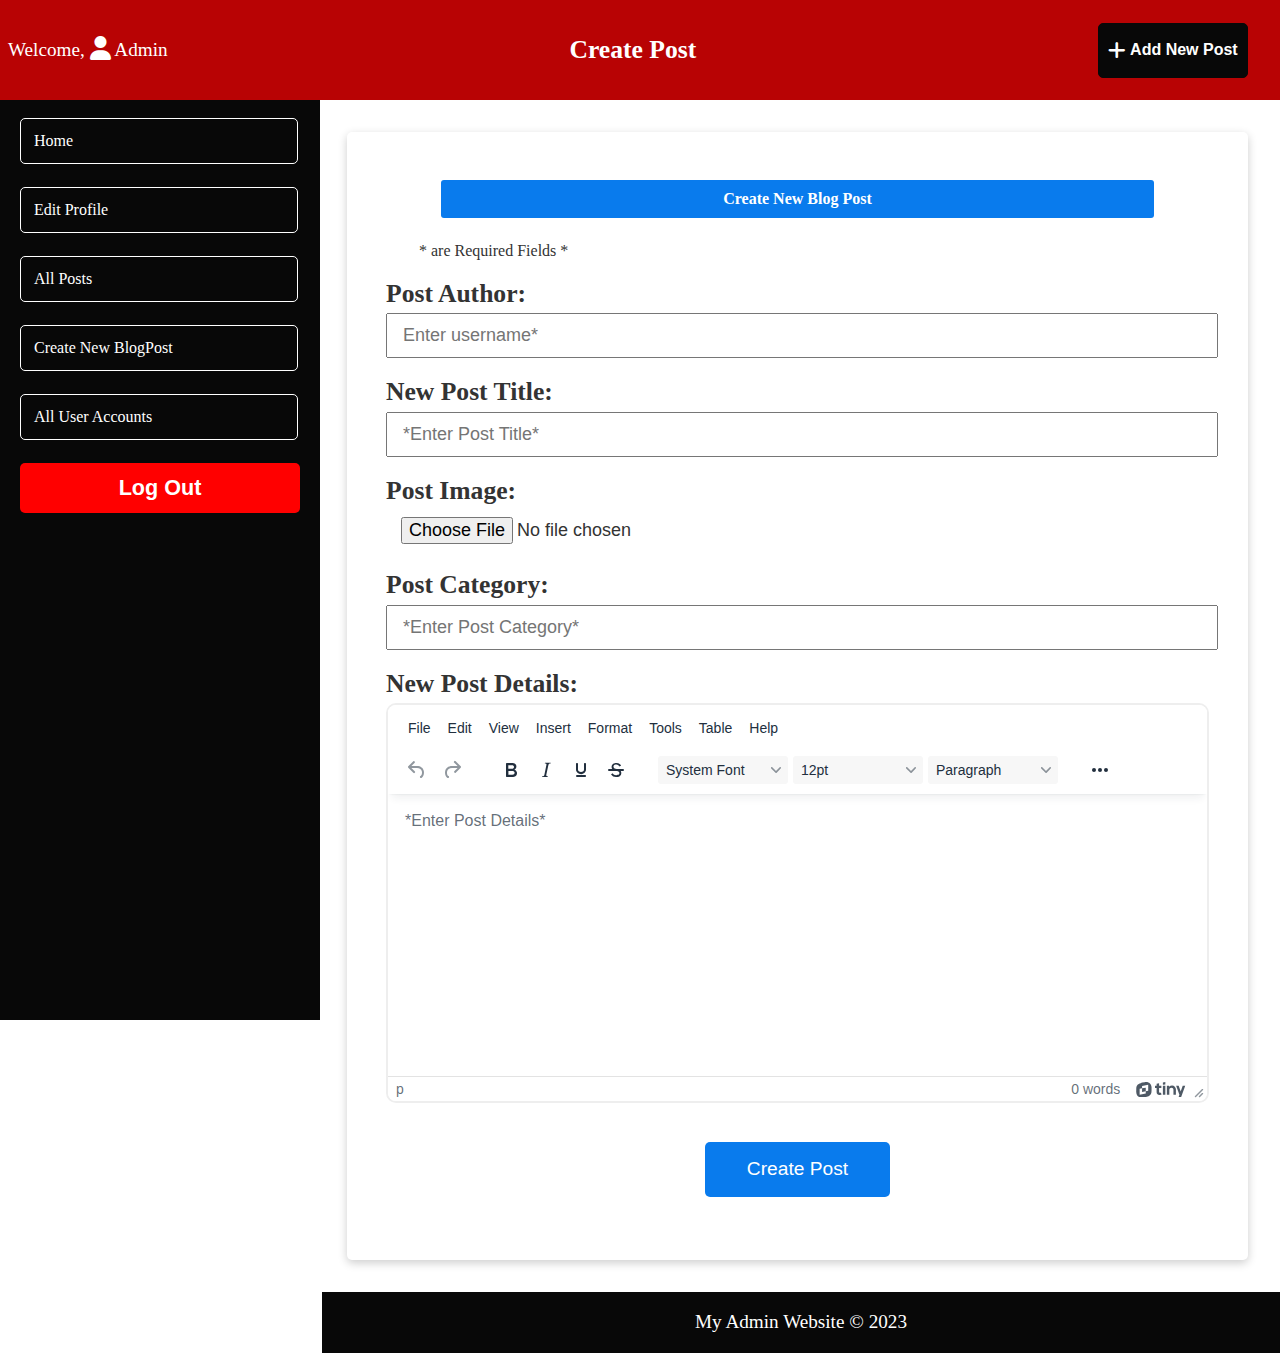
==== add-post.html @ a3984f40 "first commit" ====
<!DOCTYPE html>
<html lang="en">
<head>
    <meta charset="UTF-8">
    <meta http-equiv="X-UA-Compatible" content="IE=edge">
    <meta name="viewport" content="width=device-width, initial-scale=1.0">
    <title>Create new Post</title>
    <link rel="stylesheet" href="css/utilities.css">
    <link rel="stylesheet" href="css/utilities_media_query.css">
    <link  rel="stylesheet" href="https://cdnjs.cloudflare.com/ajax/libs/font-awesome/6.3.0/css/all.min.css">
</head>

<body>
    <!-- NAVIGATE TO THE TOP BUTTON -->
    <section onclick="scrollUp()" title="Go To The Top" id="top-container">
        <i class="ri-arrow-up-circle-fill ri-4x top-icon" id="top-icon"></i>
    </section>


    <div class="h-1 flex-between ai-center no-break" id="details-container">
        <section class="flex no-break">
            <section id="menu" class="px-2">
                <p><i class="fa-solid fa-bars fa-2x"></i></p>
            </section>
            
            <p class="xsm pl-1"><span class="mobile-fade">Welcome, </span><i class="fa-solid fa-user fa-lg"></i> Admin</p>
        </section>
        <p class="md">Create Post</p>
        <a href="add-post.html" class="a"><button type="button" class="adverty-button b-3 sm mr-3"><i class="fa-solid fa-add fa-lg"></i> Add New Post</button></a>
    </div>


    <!-- LAYOUT STARTS -->
    <div id="layout">
        <!-- SIDEBAR -->
        <div id="owner-sidebar">
            <!-- LIST STARTS -->
            <ul>
                <a href="index.html" class="a">
                    <li class="section">
                        Home
                    </li>
                </a>
                <a href="profile.html" class="a">
                    <li class="section">
                        Edit Profile
                    </li>
                </a>
                <a href="post.html" class="a">
                    <li class="section">
                        All Posts
                    </li>
                </a>
                <a href="add-post.html" class="a">
                    <li class="section">
                        Create New BlogPost
                    </li>
                </a>
                <a href="accounts.html" class="a">
                    <li class="section">
                        All User Accounts
                    </li>
                </a>
                <button type="button" class="xxsm ps-2 side-log" id="logout-button">Log Out</button>
            </ul>
            <!-- LIST ENDS -->
        </div>
        <!-- SIDEBAR ENDS -->

        <!-- MANAGE POST STARTS -->
        <div class="w-100" id="manage-post">
            <div class="flex-center ai-center p-3">
                <!-- NEW BLOG SECTION STARTS -->
                <div class="card w-100 p-2" id="new-post-form">
                    <!-- NAME -->
                    <div class="py-2">
                        <section class="info w-80 mx-auto">
                            <p class="text-center white">Create New Blog Post</p>
                        </section>
                    </div>

                    <section>
                        <span class="alert ml-4">* are Required Fields *</span> 
                    </section>
                    
                    <!-- NEW POST FORM STARTS -->
                    <form method="post" action="" target="_self" enctype="multipart/form-data" class="w-100">
                        <!-- SECTION 1 -->
                        <section class="mb-3">
                            <label for="title" class="md mb-2">Post Author: </label>
                            <input type="text" class="xsm w-100" Value="" placeholder="Enter username*" name="post_editor" value="">
                        </section>

                        <section class="">
                            <label for="title" class="md">New Post Title: </label>
                            <input type="text" class="xsm w-100" placeholder="*Enter Post Title*" name="post_title"  value="">
                            <p class="alert"></p>
                        </section>

                        <section class="">
                            <label for="title" class="md">Post Image: </label>
                            <input type="file" class="xsm" name="post_image">
                            <p class="alert"></p>
                        </section>

                        <!-- SECTION 2 -->
                        <section>
                            <label for="title" class="md">Post Category: </label>
                            <input type="text" class="xsm w-100" placeholder="*Enter Post Category*" name="post_category" value="">
                            <p class="alert"></p>
                        </section>

                        <!-- SECTION 3 -->
                        <section class="mb-3" id="textarea-container">
                            <label for="title" class="md">New Post Details: </label>
                            <textarea class="ps-2 w-100" placeholder="*Enter Post Details*" cols="40" rows="10" name="post_details" id="details"></textarea>
                            <p class="alert"></p>
                        </section>
                        
                        <!-- SECTION 4 -->
                        <section class="py-2 center" id="button-container">
                            <button type="submit" name="new_post" class="advertx-button center xsm">Create Post</button>
                        </section>
                    </form>
                    <!-- NEW POST FORM ENDS -->
                </div>
                <!-- NEW POST SECTION ENDS -->
            </div>
    
            
            <!-- LOGOUT STARTS -->
            <div class="m-auto" id="logout">
                <!-- CONTENT STARTS -->
                <div class="w-auto center">
                    <section class="hs label">
                        <h2 class=" center l-5">LOG OUT</h2> 
                    </section>

                    <section class="p-2" id="logout-content">
                        <p class="xxsm l-3 pt-1">
                            <b>Admin</b> are you sure you want to log Out?
                        </p>

                        <section class="flex-around p-1">
                            <a href="login.html"><button type="button" class="advertx-button xxsm mr-5">Yes</button></a>
                            <button type="button" class="advertx-button xxsm" onclick="closeLogout()">No</button>
                        </section>
                    </section>

                    <section class="p-1 label flex center">
                        <p class="xxsm l-2 h-auto">My website </p><span class="ml-1">&copy;2022</span>
                    </section>
                </div>
                <!-- CONTENT ENDS -->
            </div>
            <!-- LOGOUT ENDS -->

            <footer class="flex-center no-break ai-center" id="footer">
                <section class="py-1">
                    <p class="xsm white">My Admin Website &copy; 2023</p>
                </section>
            </footer>
        </div>
        <!-- MANAGE POST ENDS -->
    </div>
    <!-- LAYOUT ENDS -->


    <script src="tinymce/tinymce.js"></script>

    <script>
        tinymce.init({
            selector:'#details',
            plugins: 'preview importcss searchreplace autolink autosave save directionality code visualblocks visualchars fullscreen image link media template codesample table charmap pagebreak nonbreaking anchor insertdatetime advlist lists wordcount help charmap quickbars emoticons',
        imagetools_cors_hosts: ['picsum.photos'],
        menubar: 'file edit view insert format tools table help',
        toolbar: 'undo redo | bold italic underline strikethrough | fontfamily fontsize blocks | alignleft aligncenter alignright alignjustify | outdent indent |  numlist bullist | forecolor backcolor removeformat | pagebreak | charmap emoticons | fullscreen  preview save print | insertfile image media template link anchor codesample | ltr rtl'
        });
    </script>   

    <!-- JAVASCRIPT STARTS  -->
    <script src="js/admin.js"></script>
<!-- JAVASCRIPT ENDS  -->
</body>
</html>
---- css/utilities.css ----
/* CONTAINERS */
* {
    padding: 0;
    margin: 0;
}
html {
    padding: 0;
    margin: 0;
}
body {
    padding: 0;
    margin: 0;
    font-family: 'poppins';
    box-sizing: border-box;
}


/*                  COLORS        */
.white {
    color: #ffffff;
}

.black {
    color: #000000;
}

.main {
    color: #097bed;
}

.secondary {
    color: #080808;
}

.tetiary {
    color: #097bed;
}
/*                  COLORS        */


.wrapper{
    width: 100%;
    height: 100%;
}

/* .container {
    width: 100%;
    padding: 2em;
} */

.contain {
    width: 100%;
    padding: 5em;
}

.card {
    background-color: #fff;
    color: #333;
    border-radius: 5px;
    box-shadow: 0 3px 10px rgba(0,0,0,0.2);
}



/* ICONS STARTS AND LINKS*/
.a, .link{
    text-decoration: none;
}

.a-black{
    color: #000;
    text-decoration: none;
}

.a-white{
    color: #fff;
    text-decoration: none;
}

.a-red{
    color: red;
    text-decoration: none;
}

a  i{
    text-decoration: none;
}

.i-white{
    color: #fff;
}

.i-black{
    color: #000;
}



/* LIST STARTS*/
ul li{
    list-style-type: none;
}

.li {
    list-style-type: disc;
}

a  li {
    list-style-type: none;
}
/* LIST ENDS */



/* BUTTON */
button[type="button"],
button[type="submit"] {
    cursor: pointer;
}

.btn-outline {
    background-color: transparent;
}

.btn:hover {
    transform: scale(0.98);
}

/* Backgrounds & colored buttons */
.bg-primary,
.btn-primary {
    background-color: var(--primary-color);
    color: #fff;
}

.bg-secondary,
.btn-secondary {
    background-color: var(--secondary-color);
    color: #fff;
}

.bg-dark,
.btn-dark {
    background-color: var(--dark-color);
    color: #fff;
}

.bg-light,
.btn-light {
    background-color: var(--light-color);
    color: #333;
}

.bg-primary a,
.btn-primary a,
.bg-secondary a,
.btn-secondary a,
.bg-dark a,
.btn-dark a {
    color: #fff;
}


/* Text color */
.text-primary {
    color: var(--primary-color);
}

.text-secondary {
    color: var(--secondary-color);
}

.text-dark {
    color: var(--dark-color);
}

.text-light {
    color: var(--light-color);
}

.ssm {
    font-size: 0.8rem;
    font-weight: 400;
    line-height: 1.5em;
}

.sm {
    font-size: 1rem;
    font-weight: 400;
    line-height: 1.5em;
}

.xsm{
    font-size: 1.2rem;
    font-weight: 400;
    line-height: 1.5em;
}

.xxsm{
    font-size: 1.35rem;
    font-weight: 600;
    line-height: 1.5em;
}

.md {
    font-size: 1.6rem;
    font-weight: 800;
    line-height: 1.5em;
}

.xmd{
    font-size: 2.7rem;
    font-weight: 950;
    line-height: 1.5em;
}

.lg {
    font-size: 3rem;
    font-weight: 950;
    line-height: 1.3em;
}

.xlg {
    font-size: 4rem;
    font-weight: bolder;
    line-height: 1.2em;
}

.xxlg{
    font-size: 5rem;
    font-weight: bolder;
    line-height: 1.1em;
}

.text-center {
    text-align: center;
}

.text-right {
    text-align: right;
}

.text-left {
    text-align: left;
}

.text-justify{
    text-align: justify;
}

.error,.errorrs {
    color: #B80304;
}

/* BOLD */
.b-1 {
    font-weight: 400;
}

.b-2 {
    font-weight: 500;
}

.b-3 {
    font-weight: 600;
}

.b-4 {
    font-weight: 700;
}

.b-5 {
    font-weight: 800;
}





                                /* OWNER MANAGEMENT PAGE */
/* OWNER LOGIN FORM */
#login, #login2 {
    width: inherit;
    background-color: #080808;
}

.login {
    width: 40%;
    border-radius: 8px;
    background-color: #ffffff;
}

#login-form1 {
    width: 100%;
    height: 100%;
}

#login-form2 {
    width: 100%;
    height: auto;
}

#login-form1 section,
#login-form2 section  {
    margin-bottom: 25px;
}

#login-form1 section p,
#login-form2 section p  {
    text-align: left;
    margin-left: 5px;
}

#login-form1 input, #login-form2 input,
#login-form1 select, #login-form2 select {
    width: 93%;
    outline: 0;
    border: 1px solid #080808;
    padding: 10px;
    font-size: 18px;
    border-radius: 3px;
    border-bottom: 2px solid #097bed;
    background-color: #ffffff;
}

#login-form1 select, #login-form2 select {
    width: 97%;
    height: 50px;
    outline: 1px solid #080808;
    border-bottom: 2px solid #097bed;
}


/* LOOGED IN PAGE / HOME PAGE */
#owner-management {
    width: inherit;
    height: inherit;
}

#layout {
    align-items: top;
}

.post-img {
    width: 100%;
    height: 180px;
}

#owner-sidebar {
    padding: 10px;
    width: 300px;
    position: fixed;
    left: 0;
    top: 100px;
    z-index: 9;
    height: 100%;
    background-color: #080808;
}

#owner-sidebar ul a li {
    padding: 13px;
    width: 250px;
    color: #ffffff;
    border-radius: 5px;
    margin: 23px 10px;
    font-weight: 600;
    font-weight: 500;
    border: 1px solid #ffffff;
}

#owner-sidebar ul a:first-child li {
    margin-top: 8px;
}

#owner-sidebar ul a li:hover {
    color: #ffffff;
    background-color: #007bff;
    border: 1px solid #007bff;
}

#owner-sidebar ul a li.activepage {
    color: #ffffff;
    background-color: #097bed;
    border: 1px solid #097bed;
}

#layout {
    display: flex;
    align-items: top;
    justify-content: auto;
}

#details-container {
    width: 100%;
    position: sticky;
    top: 0;
    left: 0;
    z-index: 12;
    align-items: top;
    background-color: #B80304;
    color: #ffffff;
}



.tooltip-text {
    position: absolute;
    display: none;
    color: #FFFEFE;
    width: 60px;
    text-align: center;
    padding: 1px 5px;
    border-radius: 5px;
    z-index: 5;
    font-size: 12px;
    bottom: 125%;
    right: 12%;
    background-color: #000;
    border: 1px solid #FFFEFE;
}

.tooltip-text:after {
    content: "";
    position: absolute;
    top: 75%;
    left: 41%;
    z-index: -1;
    border-width: 10px;
    border-style: solid;
    border-color: #080808 transparent transparent transparent;
}


.copy-tooltip {
    top: -29px;
    position: relative;
    display: inline-block;
}

/* MANAGE POST PAGE */
#manage-post, #manage-about {
    margin-left: 315px;
}

#footer {
    background-color: #080808;
    color: #fff;
    border-left: 7px solid #ffffff;
}

.mp-post {
    margin-bottom: 35px;
    padding: 8px;
    border: 1px solid #b8c1cd;
}

.mp-img {
    width: 100%;
    height: inherit;
    max-height: 100px;
}

a.edit-links {
    cursor: pointer;
    padding: 7px 10px;
    color: #ffffff;
    border-radius: 3px;
    background-color: blue;
}

a.edit-links:hover {
    background-color: #007bff;
}

a.delete-links {
    cursor: pointer;
    padding: 7px 10px;
    color: #ffffff;
    border-radius: 3px;
    background-color: red;
}

a.delete-links:hover {
    background-color: #dc3545;
}

/* NEW POST LINK */
.post-link {
    all: unset;
    border-radius: 3px;
    width: 100%;
    padding: 10px;
    color: #000;
    background-color: #fff;
    border-top-right-radius: 0;
    border-bottom-right-radius: 0;
    border: 1px solid #ffffff;
}

.copy-link {
    all: unset;
    color: #fff;
    font-size: 16px;
    width: 65px;
    cursor: pointer;
    padding: 9px 0;
    text-align: center;
    border-top-right-radius: 5px;
    border-bottom-right-radius: 5px;
    background-color: #097bed;
}

.copy-link:hover {
    transition: all 0.3s ease-in-out;
    background-color: #B80304;
}

/* MANAGE POST LINK */
div.link-container {
    height: 40px;
    width: 100%;
    margin-top: 25px;
}

.link-container input {
    all: unset;
    width: 100%; 
    color: #f1f1f1;
    padding: 10px;
    margin: 0;
    border-top-left-radius: 3px;
    border-bottom-left-radius: 3px;
    background-color: #080808;
}

.copy-post-link {
    all: unset;
    width: 84px;
    height: 43.3px;
    color: #fff;
    cursor: pointer;
    margin-left: -5px;
    text-align: center;
    background-color: #097bed;
    border-top-right-radius: 3px;
    border-bottom-right-radius: 3px;
}


.copy-post-link:hover {
    background-color: #B80304;
}

#search-container {
    position: relative;
}

#search-container input {
    font-size: 18px;
    padding: 10px 15px;
    padding-left: 40px;
    border: 2px solid #097bed;
    border-radius: 5px;
}

.news-information i {
    color: #097bed;
}

#search-container i {
    position: absolute;
    left: 13px;
    top: 22px;
    color: #097bed;
}


/* EDIT POST */
#new-post-form form section,
#edit-post-form form section {
    margin: 15px;
}


#new-post-form input,
#edit-post-form input  {
    /* height: 50px; */
    font-size: 18px;
    padding: 7px 15px;
    width: 97%;
}

#new-post-form textarea,
#edit-post-form textarea {
    font-size: 16px;
}


/* LOGOUT MODAL */
#logout {
    max-width: 650px;
    display: none;
    position: absolute;
    top: 180px;
    left: 42%;
    border-radius: 25px;
    box-shadow: 0 3px 10px rgba(0,0,0,0.2);
}

.side-log {
    color: #fff;
    border: 0;
    width: 280px;
    height: 50px;
    margin-left: 10px;
    border-radius: 5px;
    background-color: #ff0000;
}

#logout-content {
    background-color: #fff;
}

#close-lg {
    display: flex;
    justify-content: flex-end;
}

.label {
    color: #fff;
    background-color: #b80304;
}




/* Alert */
/* .alert {
    background-color: var(--light-color);
    padding: 10px 20px;
    font-weight: bold;
    margin: 15px 0;
    text-align: center;
    align-items: center;
} */

.alert i {
    margin-right: 10px;
}

.alert-success {
    background-color: var(--success-color);
    color: #fff;
}

.alert-error {
    margin-top: 3px;
    font-weight: 600;
    color: #B80304;
}


/* COLUMN FRAMEWORK */
.flex {
    display: flex;
    height: auto;
    align-items: center;
}

.flex-center{
    display: flex;
    height: auto;
    justify-content: center;
}

.flex-start{
    display: flex;
    height: auto;
    justify-content: flex-start;
}

.flex-end{
    display: flex;
    height: auto;
    justify-content: flex-end;
}

.flex-around{
    display: flex;
    height: auto;
    justify-content: space-around;
}

.flex-between {
    display: flex;
    height: auto;
    align-items: top;
    justify-content: space-between;
}

.flex-evenly {
    display: flex;
    height: auto;
    align-items: top;
    justify-content: space-evenly;
}

.grid {
    display: grid;
    grid-gap: 45px 0;
}

.grid-2{
    display: grid;
    grid-template-columns: repeat(2, 1fr);  
    grid-gap: 0 20px;
    align-items: center;
}

.grid-3 {
    display: grid;
    grid-gap: 45px;
    grid-template-columns: repeat(3, 1fr);
}


#pagination {
    width: 100%;
}

.page {
    height: 40px;
    width: 40px;
    display: flex;
    justify-content: center;
    align-items: center;
    color: #FFFEFE;
    font-size: 19px;
    padding: 10px 15px;
    margin: 0 10px;
    border-radius: 3px;
    cursor: pointer;
    background-color: #C6302C;
}

.page:hover {
    background-color: #9C2D2A;
}

#search-result .card {
    margin-bottom: 25px;
}

.relative,
a.relative {
    position: relative;
}

#password-visibility {
    top: 13px;
    color: #B80304;
    cursor: pointer;
    right: 25px;
}

#password-visibility i:hover {
    transition: 0.3s all ease-in-out;
    color: #097bed;
}

.absolute {
    position: absolute;
}

.live-tag {
    color: #fff;
    font-size: 14px;
    font-weight: 600;
    border-radius: 3px;
    padding: 3px 7px;
    position: absolute;
    top: 52%;
    left: 12px;
    z-index: 99;
    background-color: #097bed;
}

#about p {
    color: #000000;
}

#comments {
    padding: 45px;
}

#menu {
    border-right: 2px solid #fff;
    display: none;
}

#menu:hover {
    cursor: pointer;
    background-color: #00000025;
}


/* MESSAGES */
/* .warning,*/ .info, .success, .danger { 
    list-style-type: none;
    padding: 10px 15px;
    width: 100%;
    font-size: 16px;
    font-weight: 600;
    border-radius: 3px;
}
/* .warning,*/ .info p, .success p, .danger p { 
    padding: 0;
    margin: 0;
}
.danger {
    color: #a90303;
    background-color: #ec9797;
}

.disabled:hover {
    cursor: not-allowed;
}
.success {
    color: #02a702;
    background-color: #9bf99b;
}

.success p {
    color: #02a702;
}
.warning {
    color: #929201;
    background-color: #f9f98b;
}
.info {
    color: #0000a7;
    background-color: #097bed;
}

.grey {
    color: #f1f1f179;
}

.grid-3column {
    display: grid;
    grid-template-rows: repeat(3, 1fr);
    gap: 3em;
    align-items: center;
}

.center{
    text-align: center;
    align-content: center;
    justify-content: center;
    align-items: center;
    align-self: center;
}

.ai-center {
    align-items: center;
}

.ai-top {
    align-items: flex-start;
}

.ai-end {
    align-items: flex-end;
}

.wrap {
    flex-wrap: wrap;
}


                        
                        /* PERCENTAGE */
.w-100 {
    width: 100%;
}

.w-95 {
    width: 95%;
}

.w-90 {
    width: 90%;
}

.w-85 {
    width: 86%;
}

.w-80 {
    width: 80%;
}

.w-75 {
    width: 75%;
}

.w-70 {
    width: 70%;
}

.w-65 {
    width: 65%;
}

.w-60 {
    width: 60%;
}

.w-55 {
    width: 55%;
}

.w-50 {
    width: 50%;
}

.w-45 {
    width: 45%;
}

.w-40 {
    width: 40%;
}

.w-35 {
    width: 35%;
}

.w-30 {
    width: 30%;
}

.w-27 {
    width: 27%;
}

.w-25 {
    width: 25%;
}

.w-20 {
    width: 20%;
}





/* Details Page */
.details main {
    width: 70%;
  }
  
  .details side {
    width: 30%;
  }
  
  .details main .intro {
    justify-content: space-between;
  }
  
  .post-img {
    width: 100%;
  }
  
  .post-img img {
    width: 100%;
  }
  
  .divider {
    width: 100%;
    height: 1px;
    background: #C6302C;
  }
  
  .comment-form input,
  .comment-form textarea,
  .comment-form button {
    display: block;
    margin: 10px 0;
    width: 100%;
    resize: none;
    border-radius: 3px;
    border: 2px solid #080808;
    font-family: 'poppins';
  }
  
  .comment-form input:focus,
  .comment-form textarea:focus {
    outline: 1px solid #080808;
    border: 2px solid #080808;
  }
  
  .comment-form input {
    height: 50px;
    padding-left: 20px;
  }
  
  .comment-form textarea {
    padding-left: 20px;
    padding-top: 10px;
    outline: 0;
  }
  
  .comment-form button {
    font-size: 1rem;
  }
  
#comment-btn,
.comment-header {
    color: #fff;
    background-color: #080808;
    border: none;
}

.comment-header {
    padding: 5px 7px;
    font-size: 21px;
    border-radius: 5px;
}

.comment-header p {
    margin: 0;
}

#comment-btn:hover {
    outline: 1px solid #080808;
}

#form > section {
    margin-bottom: 15px;
}

#form input {
    margin: 25px 0;
    padding: 15px;
}

#form textarea {
    margin: 25px 0;
    padding: 15px;
    resize: none;
    height: 250px;
}

.section {
    border: 1px solid rgba(0, 0, 0, 0.094);
    border-radius: 5px;
    background-color: #ffffff01;
}

#author-section img {
    height: 150px;
    height: 150px;
    border-radius: 50%;
}

#nextpage_main_menu .current-menu-item a:hover {
    color: #d5d5d5;
  }

  /* TERMS AND CONDITION PAGE */
#terms {
    background-color: #FFFEFE;
}

#terms p {
    margin: 5px 0;
    color: #080808;
    word-break: break-word;
}

.terms {
    margin: 45px 0;
    color: #080808;
}

#terms #headline {
    border-bottom: 1px solid #097bed;
    border-block-end-style:dashed;
}

#terms .list {
    margin-left: 20px;
}

#headline-container {
    color: red;
}


.match-wrapper {
    background-color: #f1f1f1;
}

.match {
    padding: 0;
    border-radius: 5px;
    background-color: #fff;
}

.left-suggestion {
    border-right: 1px solid #d5d5d5;
}

.right-suggestion {
    text-align: right;
}


                                    /* Margin */
/* MARGIN TOP */
.mt-1{
    margin-top: 0.5rem;
}

.mt-2{
    margin-top: 1rem;
}

.mt-3{
    margin-top: 2rem;
}

.mt-4{
    margin-top: 3rem;
}

.mt-5{
    margin-top: 4.5rem;
}

.mt-6{
    margin-top: 5em;
}

.mt-7{
    margin-top: 7em;
}

.mt-8{
    margin-top: 8.5rem;
}


/* MARGIN TOP & BOTTOM */
.my-1 {
    margin-top: 1rem;
    margin-bottom: 1rem;;
}

.my-2 {
    margin-top: 1.5rem;
    margin-bottom: 1.5rem;
}

.my-3 {
    margin-top: 2rem;
    margin-bottom: 2rem;
}

.my-4 {
    margin-top: 2.5rem;
    margin-bottom: 2.5rem;
}

.my-5 {
    margin-top: 3rem;
    margin-bottom: 3rem;
}

.my-6 {
    margin-top: 3.5rem;
    margin-bottom: 3.5rem;
}

.my-7 {
    margin-top: 5rem;
    margin-bottom: 5rem;
}

.my-8 {
    margin-top: 6rem;
    margin-bottom: 6rem;
}


/* MARGIN LEFT */
.ml-1{
    margin-left: 0.5rem;
}

.ml-2{
    margin-left: 1rem;
}

.ml-3{
    margin-left: 2rem;
}

.ml-4{
    margin-left: 3rem;
}

.ml-5{
    margin-left: 4.5rem;
}




/* MARGIN ALL SIDES */
.m-auto{
    margin: auto;
}

.m-0{
    margin: 0;
}

.m-1 {
    margin: 1rem;
}

.m-2 {
    margin: 1.5rem;
}

.m-3 {
    margin: 2rem;
}

.m-4 {
    margin: 2.5rem;
}

.m-5 {
    margin: 3rem;
}
.m-6 {
    margin: 4rem;
}

.m-7 {
    margin: 5rem;
}

.m-8 {
    margin: 6rem;
}



/* MARGIN BOTTOM */
.mb-1{
    margin-bottom: 0.5rem;
}

.mb-2{
    margin-bottom: 1rem;
}

.mb-3{
    margin-bottom: 2rem;
}

.mb-4{
    margin-bottom: 3rem;
}

.mb-5{
    margin-bottom: 4.5rem;
}

.mb-6{
    margin-bottom: 5.5rem;
}

.mb-7{
    margin-bottom: 6.5rem;
}

.mb-8{
    margin-bottom: 7rem;
}


/* MARGIN LEFT & RIGHT */
.mx-0{
    margin: 0 0;
}

.mx-auto{
    margin: 0 auto;
}

.mx-1 {
    margin: 0 1rem;
}

.mx-2 {
    margin: 0 1.5rem;
}

.mx-3 {
    margin: 0 2rem;
}

.mx-4 {
    margin: 0 2.5rem;
}

.mx-5 {
    margin: 0 3rem ;
}

.mx-6 {
    margin: 0 4rem;
}

.mx-7 {
    margin: 0 5.5rem;
}

.mx-8 {
    margin: 0 6.5rem;
}




/* MARGIN RIGHT */
.mr-1{
    margin-right: 0.5rem;
}

.mr-2{
    margin-right: 1rem;
}

.mr-3{
    margin-right: 2rem;
}

.mr-4{
    margin-right: 3rem;
}

.mr-5{
    margin-right: 4.5rem;
}
                                        /* MARGIN ENDS */




                                        /* Padding STARTS */
/* PADDING TOP */
.pt-1{
    padding-top: 0.5rem;
}

.pt-2{
    padding-top: 1rem;
}

.pt-3{
    padding-top: 2rem;
}

.pt-4{
    padding-top: 3rem;
}

.pt-5{
    padding-top: 4.5rem;
}

.pt-6{
    padding-top: 5em;
}

.pt-7{
    padding-top: 6em;
}

.pt-8{
    padding-top: 8.5rem;
}


/* PADDING TOP & BOTTOM */
.py-1 {
    padding: 1rem 0;
}

.py-2 {
    padding: 1.5rem 0;
}

.py-3 {
    padding: 2rem 0;
}

.py-4 {
    padding: 2.5rem 0;
}

.py-5 {
    padding: 3rem 0;
}

.py-6 {
    padding: 4.5rem 0;
}

.py-7 {
    padding: 5.5rem 0;
}

.py-8 {
    padding: 6.5rem 0;
}



/* PADDING LEFT */
.pl-1{
    padding-left: 0.5rem;
}

.pl-2{
    padding-left: 1rem;
}

.pl-3{
    padding-left: 2rem;
}

.pl-4{
    padding-left: 3rem;
}

.pl-5{
    padding-left: 4.5rem;
}


/* PADDING ALL SIDES */
.p-auto{
    padding: auto;
}

.p-0{
    padding: 0;
}

.ps-1{
    padding: 0.5rem;
}

.ps-2{
    padding: 0.3rem;
}

.p-1 {
    padding: 1rem;
}

.p-2 {
    padding: 1.5rem;
}

.p-3 {
    padding: 2rem;
}

.p-4 {
    padding: 2.5rem;
}

.p-5 {
    padding: 3rem;
}

.p-6 {
    padding: 4em;
}

.p-7 {
    padding: 5.5em;
}

.p-8 {
    padding: 7em;
}


/* PADDING BOTTOM */
.pb-1{
    padding-bottom: 0.5rem;
}

.pb-2{
    padding-bottom: 1rem;
}

.pb-3{
    padding-bottom: 2rem;
}

.pb-4{
    padding-bottom: 3rem;
}

.pb-5{
    padding-bottom: 4.5rem;
}

.pb-6{
    padding-bottom: 5em;
}

.pb-7{
    padding-bottom: 7em;
}

.pb-8{
    padding-bottom: 10em;
}


/* PADDING LEFT & RIGHT */
.px-1 {
    padding: 0 1rem;
}

.px-2 {
    padding: 0 1.5rem;
}

.px-3 {
    padding: 0 2rem;
}

.px-4 {
    padding: 0 2.5rem;
}

.px-5 {
    padding: 0 3rem;
}

.px-6 {
    padding: 0 4rem;
}

.px-7 {
    padding: 0 5.5rem;
}

.px-8 {
    padding: 0 6.5rem;
}


/* PADDING RIGHT */
.pr-1{
    padding-right: 0.5rem;
}

.pr-2{
    padding-right: 1rem;
}

.pr-3{
    padding-right: 2rem;
}

.pr-4{
    padding-right: 3rem;
}

.pr-5{
    padding-right: 4.5rem;
}
                                        /* PADDING ENDS */



/* height */
.h-inherit{
    height: inherit;
}

.h-auto{
    height: auto;
}

.h-screen {
    height: 625px;
}

.hs{
    height: 50px;
}

.h-1{
    height: 100px;
}

.h-1half{
    height: 150px;
}

.h-2{
    height: 200px;
}

.h-2half{
    height: 250px;
}

.h-3{
    height: 300px;
}

.h-3half{
    height: 350px;
}

.h-4{
    height: 400px;
}

.h-4half{
    height: 450px;
}

.h-5{
    height: 500px;
}

.h-5half{
    height: 550px;
}

.h-6{
    height: 600px;
}

.h-6half{
    height: 650px;
}

.h-7{
    height: 700px;
}

.h-7half{
    height: 750px;
}

.h-8{
    height: 800px;
}

.h-8half{
    height: 850px;
}

.h-9{
    height: 900px;
}

.h-9half{
    height: 950px;
}

.h-10{
    height: 1000px;
}


/* width */
.ws{
    width: 50px;
}

.w-1{
    width: 100px;
}


.w-1half{
    width: 150px;
}

.w-2{
    width: 200px;
}

.w-2half{
    width: 250px;
}

.w-3{
    width: 300px;
}

.w-3half{
    width: 350px;
}

.w-4{
    width: 400px;
}

.w-4half{
    width: 450px;
}

.w-5{
    width: 500px;
}

.w-5half{
    width: 550px;
}

.w-6{
    width: 600px;
}

.w-6half{
    width: 650px;
}

.w-7{
    width: 700px;
}

.w-7half{
    width: 750px;
}

.w-8{
    width: 800px;
}

.w-8half{
    width: 850px;
}

.w-9{
    width: 900px;
}

.w-9half{
    width: 950px;
}

.w-10{
    width: 1000px;
}

.w-100{
    width: 100%;
}

.w-fit {
    width: fit-content;
}

.w-inherit {
    width: inherit;
}

.w-97 {
    width: 96.5%;
}



/* LINE HEIGHT */
.l-1{
    line-height: 1em
}

.l-2{
    line-height: 1.2em
}

.l-3{
    line-height: 1.5em
}

.l-4{
    line-height: 1.8em
}

.l-5{
    line-height: 2em
}

.l-100 {
    line-height: 100%;
}


/* IMAGE CARD */
.img{
    width: calc(100%);
    max-width: inherit;
    object-fit: cover;
    height: 250px;
}

.s-img{
    width: calc(100%);
    max-width: inherit;
    height: 14%;
}

.img-card {
    box-shadow: 0 4px 8px 0 rgba(0, 0, 0, 0.2), 0 6px 20px 0 rgba(0, 0, 0, 0.19);
    margin: 15px 0;
    background-color: #fff;
}

.img-card-text{
    text-align: center;
    padding: 10px 20px;
}


/* HORIZONTAL CARD */
.horizontal-card {
    display: flex;
    align-items: center;
    border-radius: 5px;
    box-shadow: 0 4px 8px 0 rgba(0, 0, 0, 0.2), 0 6px 20px 0 rgba(0, 0, 0, 0.19);
    margin: 25px 0;
    background-color: #fff;
}

.horizontal-card .img {
    height: auto;
    max-height: 300px;
    width: 100%;
}


/* CARD ON HOVER */
.hover-card {
    padding:  15px 18px;
}

.hovered-card {
    padding: 21px;
}

.hover-card:hover,
.hovered-card {
    transform: scale(1.03);
    border-radius: 5px;
    transition: all 0.3s ease-in-out;
    box-shadow: 0 4px 8px 0 rgba(0, 0, 0, 0.2), 0 6px 20px 0 rgba(0, 0, 0, 0.19);
}



/* INPUT-TYPE RADIO */
.checkbox, .radio-container{
    margin: 15px 0;
}

.check, .radio{
    font-size: 1.5rem;
    margin: 0 20px 0 10px;
    line-height: 1.8em;
}


.input{
    border: 1px solid #6c757d;
    outline: 1px solid #6c757d;
    font-size: 25px;
    padding: 10px;
}

.input-file, select{
    width: 250px;
    height:40px;
}

option{
    border-radius: 10px;
    font-size: large;
    padding: 5px;
}

textarea{
    font-size: 20px;
    padding: 5px;
    outline: 0;
    max-width: 100%;
}



/* ADVERTS / PROMOTE */
.video {
    width: calc(100%);
    max-width: inherit;
    max-height: 25%;
}

.advert{
    margin: 2rem;
    width: calc(85%);
    height: calc(25%);
    border-radius: 1px solid rgb(39, 39, 126);
}

.advertx-img{
    width: 100%;
    height: auto;
    max-height: 50%;
    max-width: calc(100%);
}

.advert-card{
    box-shadow: 0 4px 8px 0 rgba(0, 0, 0, 0.2), 0 6px 20px 0 rgba(0, 0, 0, 0.19);
    margin: auto;
    margin-top: 50px;
    width: 75%;
    background-color: #fff;
}

.advertx-button {
    border: 0;
    width: 185px;
    height: 55px;
    cursor: pointer;
    color: #ffffff;
    text-align: center;
    transition: all 0.5s;
    justify-content: center;
    background-color: #097bed;
    border-radius: 5px;
}

.adverty-button {
    width: 150px;
    height: 55px;
    cursor: pointer;
    color: #ffffff;
    text-align: center;
    transition: all 0.5s;
    justify-content: center;
    background-color: transparent;
    border-radius: 5px;
    border: 1px solid #080808;
    background-color: #080808;
}

.adverty-button:hover {
    background-color: transparent;
    border: 1px solid #ffffff;
}

.advertx-button:hover{
    background-color: #080808;
}



/* MOBILE  */
.mobile-appear {
    display: none;
}
---- css/utilities_media_query.css ----
/* GENERAL MEDIA QUERY*/

/* GRID 2 and GRID 3 MEDIA QUERY */
@media (max-width: 1186px) and (min-width: 0px) {
    /* LAYOUT */
        .grid-3 {
            display: grid;
            grid-template-columns: repeat(2,1fr);
            width: 100%;
            margin: auto;
        }

        .flex-between > div,
        .flex-around > div,
        .flex-evenly > div,
        .break > div {
            width: auto;
        }


    /* NAVBAR */
            nav ul {
                display: flex;
                width: 460px;
            }

            nav ul li {
                font-size: 16px;
            }


    /* CONTAINER */
        /* .container {
            width: 95%;
            margin: auto;
            padding: auto;
        } */

        .small-container {
            width: 85%;
            margin: auto;
        }
        
        .contain {
            width: 100%;
            padding: 3em;
        }

        #more-matches.grid-3 {
            width: 85%;
        }

        #logout {
            max-width: fit-content;
            top: 180px;
            left: 37%;
        }
}



@media (max-width: 896px) and (min-width: 0px) {
    /* LAYOUT */
        .grid-3,
        .grid-2,
        .grid-2 p {
            display: grid;
            grid-template-columns: 1fr;
            width: 88%;
            margin: auto;
        }

        .grid-3 {
            width: 100%;
            grid-gap: 0;
        }

        .grid-3 > div,
        .grid-2 > div {
            margin: 17px auto;
        }

        .flex-between:not(.no-break),
        .flex-around:not(.no-break),
        .flex-evenly:not(.no-break),
        .break {
            display: block;
            width: 100%;
            margin: auto;
        }


    /* CONTAINERS */
    .contain {
        padding: 2em;
    }


    /* CARD / IMG-CARD */
        .card,
        .img-card {
            width: 100%;
            margin: 25px auto;
        }
/*         
        .card:first-child,
        .img-card:first-child {
            margin-top: 0;
        } */
        
        .card:last-child,
        .img-card:last-child {
            margin-bottom: 0;
        }
        


    /* NAVBAR */
        #closeNav {
            display: none;
        }

        #nav {
            display: none;
        }

        #nav-2 {
            padding: 0;
            height: auto;
            display: block;
            background-color: #f1f1f1;
        }
        
        #mainlist {
            display:none;
            width: inherit;
            transition: 10s;
        }
        #nav-2 ul {
            margin: 0;
            padding: 0;
        }
        #nav-2 #mainlist li {
            border-top: 1px solid #abb0b6;
            padding: 0;
            line-height: 2.3em;
            width: inherit;
            cursor: pointer;
            font-size: 17px;
        }
        #nav-2 #mainlist #first-child {
            border: 0;
        }
        #nav-2 #mainlist li b {
            padding-left: 25px;
        }
        #nav-2 .sublist li:hover,
        #nav-2 #mainlist .nav2link:hover {
            color: #ff6000;
            transition: all 0.5s;
            background-color: #dde2e6;
        }
        #nav-2 #mainlist 
        .extended-list:hover {
            color: #ff6000;   
        }
        #nav-2 #mainlist i {
            margin-right: 25px;
            margin-top: 4px;
            font-weight: bolder;
        }
        #blog-minus, #pages-minus, #services-minus {
            display: none;
        }
        .extended-links:hover i {
            color: #ff6000;
        }
        #nav-2 .sublist {
            position: relative;
            width: inherit;
            border-top: 0;
        }
        #nav-2 .sublist p {
            display: inline;
            text-align: left;
        }
        #nav-2 .sublist ul {
            display: block;
        }
        #nav-2 .sublist ul li:hover i {
            display: none;
        }
        #nav-2 .sublist ul a:hover li {
           transform: scale(1);
        }
        #service-links, #page-links, #blog-links {
            display:none;
        }


        /* ELEMENTS */
        input[type="file"],
        select,
        option {
            width: 100%;
        }

        /* MOBILE */
        .mobile-image {
            display: flex;
            justify-content: center;
            align-items: center;
        }

        .mobile-center {
            text-align: center;
        }

        .mobile-left {
            text-align: left;
        }

        .flex.mobile-reverse,
        .flex-center.mobile-reverse,
        .flex-start.mobile-reverse,
        .flex-end.mobile-reverse,
        .flex-between.mobile-reverse,
        .flex-around.mobile-reverse,
        .flex-evenly.mobile-reverse {
            flex-direction: column-reverse;
        }

        .mobile-wrap {
            flex-wrap: wrap;
        }

        .mobile-m-auto {
            width: fit-content;
            margin: auto;
        }

        .tablet-fade {
            display: none;
        }

        .tablet-appear {
            display: block;
        }

        #home {
            margin-top: -45px;
        }

        
        .match-det {
            width: 85%;
            margin: auto;
        }
        
        .live-tag {
            top: 56%;
        }

        #manage-post > div, 
        #manage-about > div {
            margin-top: -25px;
        }
            
        .login {
            width: 70%;
            border-radius: 8px;
            background-color: #ffffff;
        }

        
        .mp-img {
            width: 60px;
            max-height: 80px;
        }
  
        .mp-post p.headline {
            margin-top: 0px;
        }

        #search-container {
            margin-top: 50px;
            width: 100%;
        }

        .new {
            width: 97%;
        }

        .new input {
            width: 100%;
        }

        .new section {
            width: 95%;
        }

        
        .post-img {
            width: 100%;
            height: auto;
        }

        #admin-home section.w-90 {
            margin-left: 0;
            margin: auto;
        }

        #admin-home  {
            margin: auto;
            width: 90%;
            margin-top: 20px;
        }

        #logout {
            max-width: 405px;
            top: 180px;
            left: 44%;
        }

        #logout button{
            width: 150px;
        }

        #logout button:last-child{
            margin-top: 20px;
            margin-left: -50px;
        }
}



@media (max-width: 757px) and (min-width: 0px) {
    /* LAYOUT */
        .flex-between:not(.no-break) > *,
        .flex-around:not(.no-break) > *,
        .flex-evenly:not(.no-break) > *,
        .break > * {
            width: 100%;
            margin: auto;
        }

    
    /* CARDS */
        .card,
        .img-card {
            width: 100%;
            margin: 35px 0;
        }

        .img {
            width: 100%;
        }

        .hover-card:not(.no-hover) {
            transform: scale(1.03);
            border-radius: 5px;
            transition: all 0.3s ease-in-out;
            box-shadow: 0 4px 8px 0 rgba(0, 0, 0, 0.2), 0 6px 20px 0 rgba(0, 0, 0, 0.19);
        }

        .contain {
            width: 100%;
            padding: 2em;
        }


    /* FORMS */
        #form {
            width: 85%;
            margin: 45px auto;
        }


    /* TEXT */     
        .text {
            width: 75%;
        }

        .xmd {
            font-size: 34px;
            font-weight: bolder;
            line-height: 1.5em;
        }

        .xlg {
            font-size: 48px;
            font-weight: bolder;
            line-height: 1.8em;
        }
        
        .xxlg{
            font-size: 60px;
            font-weight: bolder;
            line-height: 2em;
        }

    
    /* HEIGHT */
        .hscreen {
            height: fit-content;
        }



        #news {
            margin-top: -50px;
        }

        #post div.px-4 {
            padding: 0;
        }

                        
        #more-matches .grid-3 {
            padding-top: 0px;
            margin-top: -20px;
            padding-bottom: 30px;
        }

        #match-prospects.w-85 {
            width: 100%;
        }

        #match-prospects div.w-60 {
            width: 90%;
            margin-top: 0;
        }
        
        #latest-blog-p {
            margin-top: -20px;
            margin-bottom: -20px;
            padding-block: -30px;
        }

        #details-container a {
            display: none;
            height: 50px;
        }

        #details-container {
            height: fit-content;
            padding: 0;
            margin: 0;
        }

        #details-container > section {
            padding: 0;
            margin: 0;
            height: fit-content;
        }

        #menu {
            display: block;
            padding: 15px;
        }

        #owner-sidebar {
            width: 0px;
            top: 65px;
            overflow: hidden;
            padding: 0;
        }
        
        @keyframes slide-in {
            from {
                width: width;
            } to {
                width: 0px;
            }
        }

        @-webkit-keyframes slide-in {
            from {
                width: width;
            } to {
                width: 0px;
            }
        }
    
        @keyframes slide-out {
            from {
                width: 0px;
            } to {
                width: width;
            }
        }

        @-webkit-keyframes slide-out {
            from {
                width: 0px;
            } to {
                width: width;
            }
        }

         p.md {
            padding-right: 15px;
            font-size: 19px;
        }

        #manage-post > div,
        #manage-about > div {
            margin-top: -25px;
        }

        #manage-post,
        #manage-about {
            margin-top: -25px;
            margin-left: 0;
        }

        #footer {
            width: 100%;
            border-left: 0;
        }

        .login {
            width: 85%;
        }

        .login > p {
            text-align: left;
        }

        .login > p.tetiary {
            font-size: 30px;
        }
        
        .login form:last-child{
            text-align: right;
            width: 100%;
        }
     
        #login-form1 select, #login-form2 select {
            width: 98%;
        }

        
        .link-container {
            width: 100%; 
        }
    
        .mp-post {
            width: 97%;
        }

        .new {
            width: 95%;
        }
        
        .news-information .xsm {
            font-size: 14px;
        } 

        
        #live > section  {
            margin-bottom: -35px;
        }

        #news {
            padding-top: 45px;
        }
        #admin-home section.w-90 {
            margin-left: 0;
            margin: auto;
        }

        #admin-home  {
            margin: auto;
            width: 90%;
            margin-top: 50px;
        }
        
        #admin-home > section {
            width: 90%;
            margin: auto;
            margin-left: 0;
        }

        #logout {
            max-width: fit-content;
            top: 180px;
            left: 10%;
        }
}



@media (max-width: 575px) and (min-width: 0px) {
    /* CONTAINERS */
        .wrapper{
            padding: 20px;
            margin-bottom: 25px;
        }
        
        /* .container {
            width: 100%;
            margin: 0;
            padding: 0;
        } */

        .contain {
            width: 100%;
            padding: 0;
            /* margin: 0; */
        }


    /* FORM */
        #form {
            width: 90%;
            margin: 45px auto;
        }


    /* TEXT */
        .text {
            width: 100%;
        }


    /* HEIGHT */
        .hscreen {
            height: fit-content;
        }

    
        /* mobile / tablet / screen size */
        .mobile-fade {
            display: none;
        }

        .mobile-appear {
            display: block;
        }

        #post .adbar-area .container {
            padding: 0px;
        }

        div#post-container.px-4.flex-between,
        #post .container {
            width: 100%;
            padding: 0px 0px;
        }

        #manage-post > div, 
        #manage-about > div {
            margin-top: -10px;
            padding: 15px;
        }
        
        #manage-post .card,
        #manage-about .card {
            padding: 15px;
        }

        #manage-post form,
        #manage-about form {
            padding: 0;
            margin-left: -10px;
        }

        #manage-post form section,
        #manage-about form section {
            margin-bottom: 20px;
        }

        #manage-post form #textarea-container,
        #manage-about form #textarea-container {
            margin: 0;
            width: 100%;
            margin-left: 10px;
        }

        #manage-post #details,
        #manage-about #details {
            width: 100%;
        }

         p.md {
            font-size: 16px;
            font-weight: 700;
        }

                
        .link-container {
            width: 100%; 
        }
    
        .mp-post {
            width: 93%;
            margin-bottom: 25px;
        }

        .new {
            width: 93%;
        }
  
        #news-section  {
            width: 95%;
        }
        
        #admin-home  {
            margin: auto;
            width: 90%;
            margin-top: 50px;
        }

        #new-post-form,
        #edit-post-form {
            margin-top: 20px;
        }

        #logout {
            max-width: 80%;
            margin: auto;
            top: 180px;
            left: 7%;
            z-index: 99;
        }

        .login {
            width: 80%;
        }
}



@media (max-width: 475px) and (min-width: 0px) {
    /* LAYOUT */
        .flex .break,
        .flex-center .break {
            display: block;
            width: 85%;
            margin: auto;
        }

        .flex .break > *,
        .flex-center .break > * {
            width: 85%;
            margin: auto;
        }

        /* #terms {
            padding: 15px;
        } */

    /* TEXT SIZE */   
        .sm {
            font-size: 14px;
        }

        .xsm{
            font-size: 16px;
            font-weight: 450;
            line-height: 1.5em;
        }
        
        .xxsm {
            font-size: 18px;
            font-weight: 400;
            line-height: 1.3em;
        }
        
        .md {
            font-size: 23px;
            font-weight: 550;
            line-height: 1.3em;
        }
        
        .xmd{
            font-size: 28px;
            font-weight: 600;
            line-height: 1.5em;
        }
        
        .lg {
            font-size: 33px;
            font-weight: 700;
            line-height: 1.6em;
        }
        
        .xlg {
            font-size: 37px;
            font-weight: bolder;
            line-height: 1.7em;
        }
        
        .xxlg{
            font-size: 45px;
            font-weight: bolder;
            line-height: 1.9em;
        }

        #form, .card {
            width: 90%;
            margin: auto;
        }

        #details-container p.md {
            font-size: 14px;
            font-weight: 600;
        }
        
        #manage-post > div, 
        #manage-about > div {
            margin-top: 10px;
            padding: 15px;
        }
        
        .mp-post {
            width: 93%;
            margin-bottom: 25px;
        }

        #search-container {
            margin-top: 30px;
        }

        .copy-post-link {
            height: 43.35px;
        }

        .login  p.tetiary {
            font-size: 30px;
            text-align: left;
        }

        #logout {
            top: 160px;
        }

        #logout button {
            width: fit-content;
            padding: 10px 28px;
        }
        
        #logout section.flex-around.p-1 {
            width: 100%;
            display: flex;
            margin: 0;
            margin-left: -45px;
            justify-content: space-between;
        }

        #logout button:first-child {
            margin-left: 0;
            margin-right: 0;
        }
            
        #logout button:last-child {
            margin-left: 0;
        }
}


@media (max-width: 375px) and (min-width: 0px) {
    .live-tag {
        top: 54%;
        left: 7%;
    }

    #logout section.flex-around.p-1 {
        margin-left: -35px;
    }
}
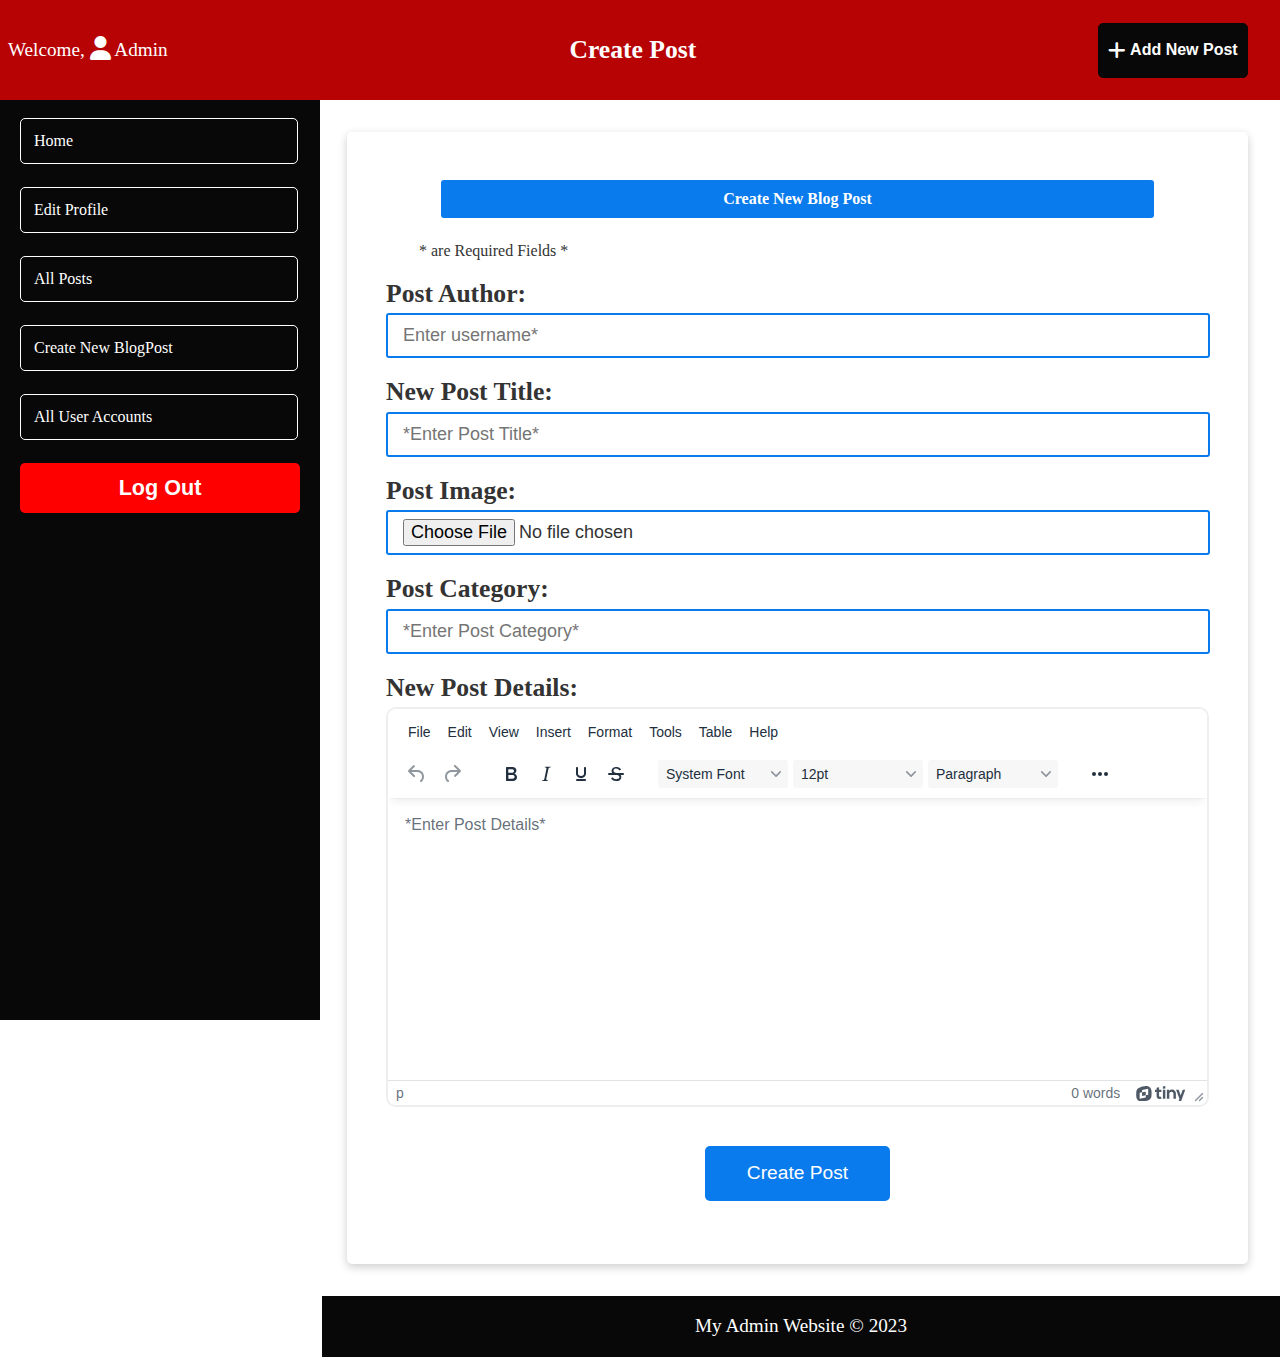
==== commit 9868de89: "changes" ====
--- a/add-post.html
+++ b/add-post.html
@@ -88,7 +88,7 @@
                         <!-- SECTION 1 -->
                         <section class="mb-3">
                             <label for="title" class="md mb-2">Post Author: </label>
-                            <input type="text" class="xsm w-100" Value="" placeholder="Enter username*" name="post_editor" value="">
+                            <input type="text" class="xsm" Value="" placeholder="Enter username*" name="post_editor" value="">
                         </section>
 
                         <section class="">
--- a/css/utilities.css
+++ b/css/utilities.css
@@ -22,6 +22,15 @@
 
 .black {
     color: #000000;
+}
+
+:root {
+    --mainColor: #097bed;
+    --secondaryColor: #080808;
+    --tetiaryColor: #097bed;
+    --white: #ffffff;
+    --black: #000000;
+    --dark: #333333;
 }
 
 .main {
@@ -583,11 +592,34 @@
 
 
 #new-post-form input,
-#edit-post-form input  {
+#new-post-form select,
+#edit-post-form input,
+#new-post-form textarea,
+#edit-post-form textarea   {
     /* height: 50px; */
     font-size: 18px;
+    border: 2px solid var(--mainColor);
     padding: 7px 15px;
-    width: 97%;
+    width: 96%;
+    border-radius: 3px;
+}
+
+#new-post-form select {
+    height: 45px;
+    padding: 0;
+    margin: 0;
+    width: 100%;
+    padding-left: 10px;
+}   
+
+#new-post-form input:hover,
+#new-post-form select:hover,
+#edit-post-form input:hover,
+#new-post-form textarea:hover,
+#edit-post-form textarea:hover {
+    transition: all 0.3s ease-in-out;
+    border: 2px solid var(--mainColor);
+    outline: 2px solid var(--mainColor);
 }
 
 #new-post-form textarea,
--- a/css/utilities_media_query.css
+++ b/css/utilities_media_query.css
@@ -54,6 +54,13 @@
             max-width: fit-content;
             top: 180px;
             left: 37%;
+        }
+
+        #new-post-form input,
+        #edit-post-form input,
+        #new-post-form textarea,
+        #edit-post-form textarea   {
+            width: 95%;
         }
 }
 
@@ -330,6 +337,13 @@
             margin-top: 20px;
             margin-left: -50px;
         }
+
+        #new-post-form input,
+        #edit-post-form input,
+        #new-post-form textarea,
+        #edit-post-form textarea   {
+            width: 93%;
+        }
 }
 
 
@@ -728,6 +742,8 @@
         .login {
             width: 80%;
         }
+
+
 }
 
 
@@ -857,6 +873,10 @@
         #logout button:last-child {
             margin-left: 0;
         }
+
+        div.mp-post div.news-title section.news-information {
+            margin-top: -2px;
+        }
 }
 
 
